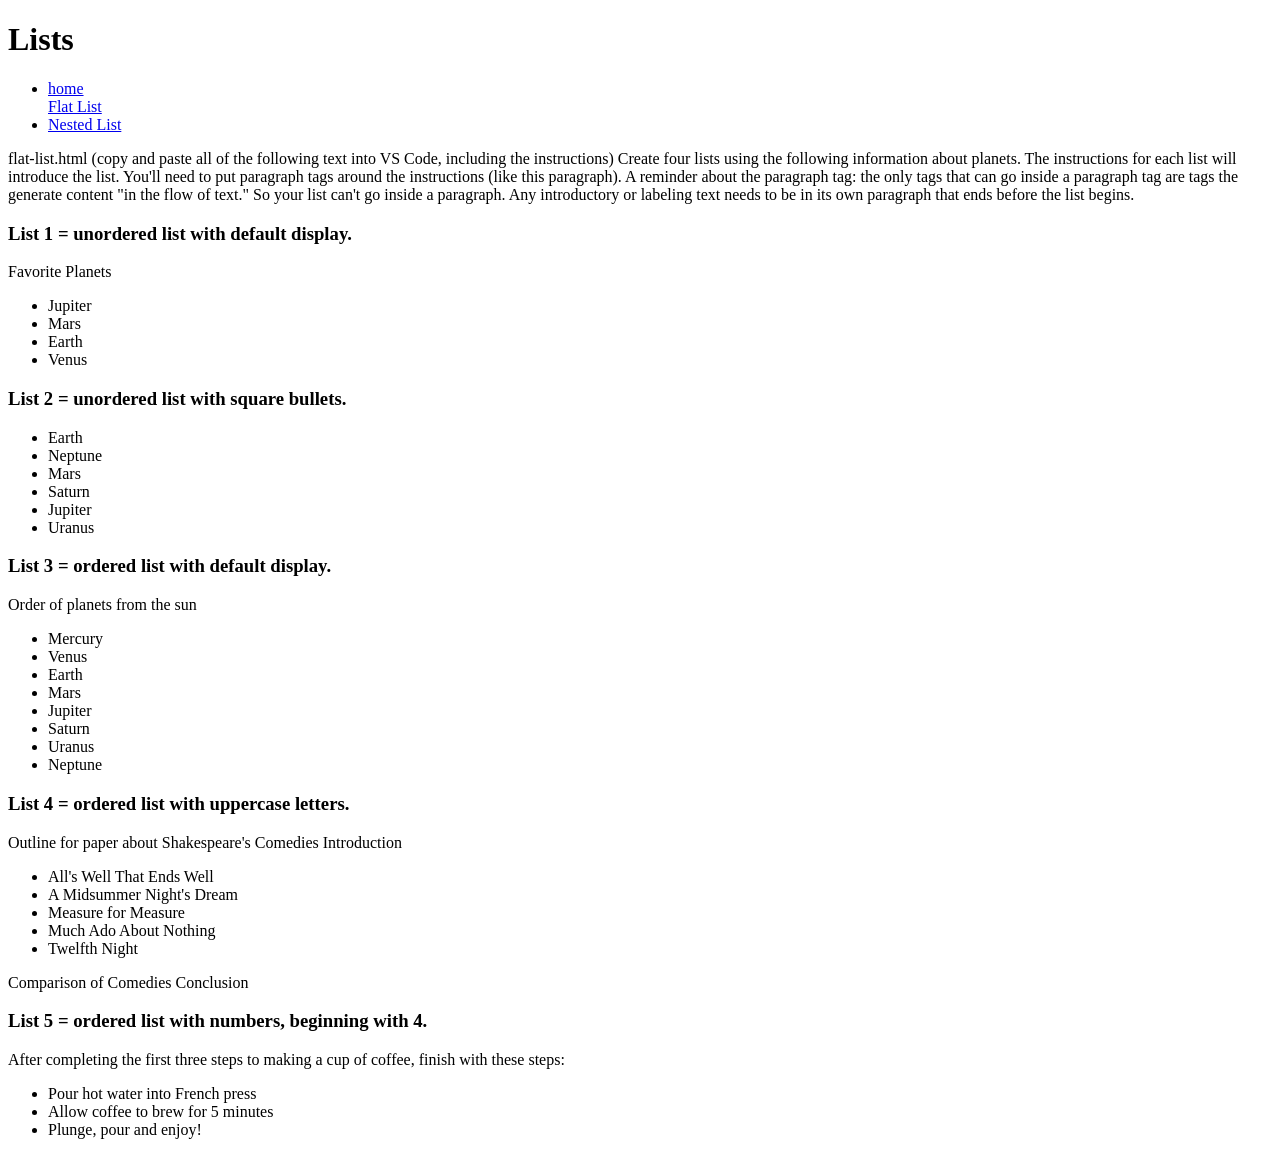
==== flat-list.html @ 063c4210 "added content" ====
<!DOCTYPE html>
<html lang="en">
<head>
    <meta charset="UTF-8">
    <title>Lists</title>
    <link rel="stylesheet" href="style.css">
    </head>

<body>
    <h1>Lists</h1>  
<ul>
<li>
    <a href="index.html">home</a>
</li>
    <a href="flat-list.html">Flat List</a>
</li>
<li>
    <a href="nested-list.html">Nested List</a>
</li>
</ul>
flat-list.html
(copy and paste all of the following text into VS Code, including the instructions)

Create four lists using the following information about planets. The instructions for each list will introduce the list. You'll need to put paragraph tags around the instructions (like this paragraph). A reminder about the paragraph tag: the only tags that can go inside a paragraph tag are tags the generate content "in the flow of text." So your list can't go inside a paragraph. Any introductory or labeling text needs to be in its own paragraph that ends before the list begins.

<h3>List 1 = unordered list with default display.</h3>

<p>Favorite Planets</p>
<ul>
    <li>Jupiter</li>
    <li>Mars</li>
    <li>Earth</li>
    <li>Venus</li>
</ul>
<h3>List 2 = unordered list with square bullets.</h3>
<ul>
    <li>Earth</li>
    <li>Neptune</li>
    <li>Mars</li>
    <li>Saturn</li>
    <li>Jupiter</li>
    <li>Uranus</li>
</ul>
</ul>
<h3>List 3 = ordered list with default display.</h3>

<p>Order of planets from the sun</p>
<ul>
    <li>Mercury</li>
    <li>Venus</li>
    <li>Earth</li>
    <li>Mars</li>
    <li>Jupiter</li>
    <li>Saturn</li>
    <li>Uranus</li>
    <li>Neptune</li>
</ul>
<h3>List 4 = ordered list with uppercase letters.</h3>

Outline for paper about Shakespeare's Comedies

Introduction
<ul>
    <li>All's Well That Ends Well</li>
    <li>A Midsummer Night's Dream</li>
    <li>Measure for Measure</li>
    <li>Much Ado About Nothing</li>
    <li>Twelfth Night</li>
</ul>
Comparison of Comedies
Conclusion
<h3>List 5 = ordered list with numbers, beginning with 4.</h3>

After completing the first three steps to making a cup of coffee, finish with these steps:

<ul>
    <li>Pour hot water into French press</li>
    <li>Allow coffee to brew for 5 minutes</li>
    <li>Plunge, pour and enjoy!</li>
</ul>


    </body>

</html>
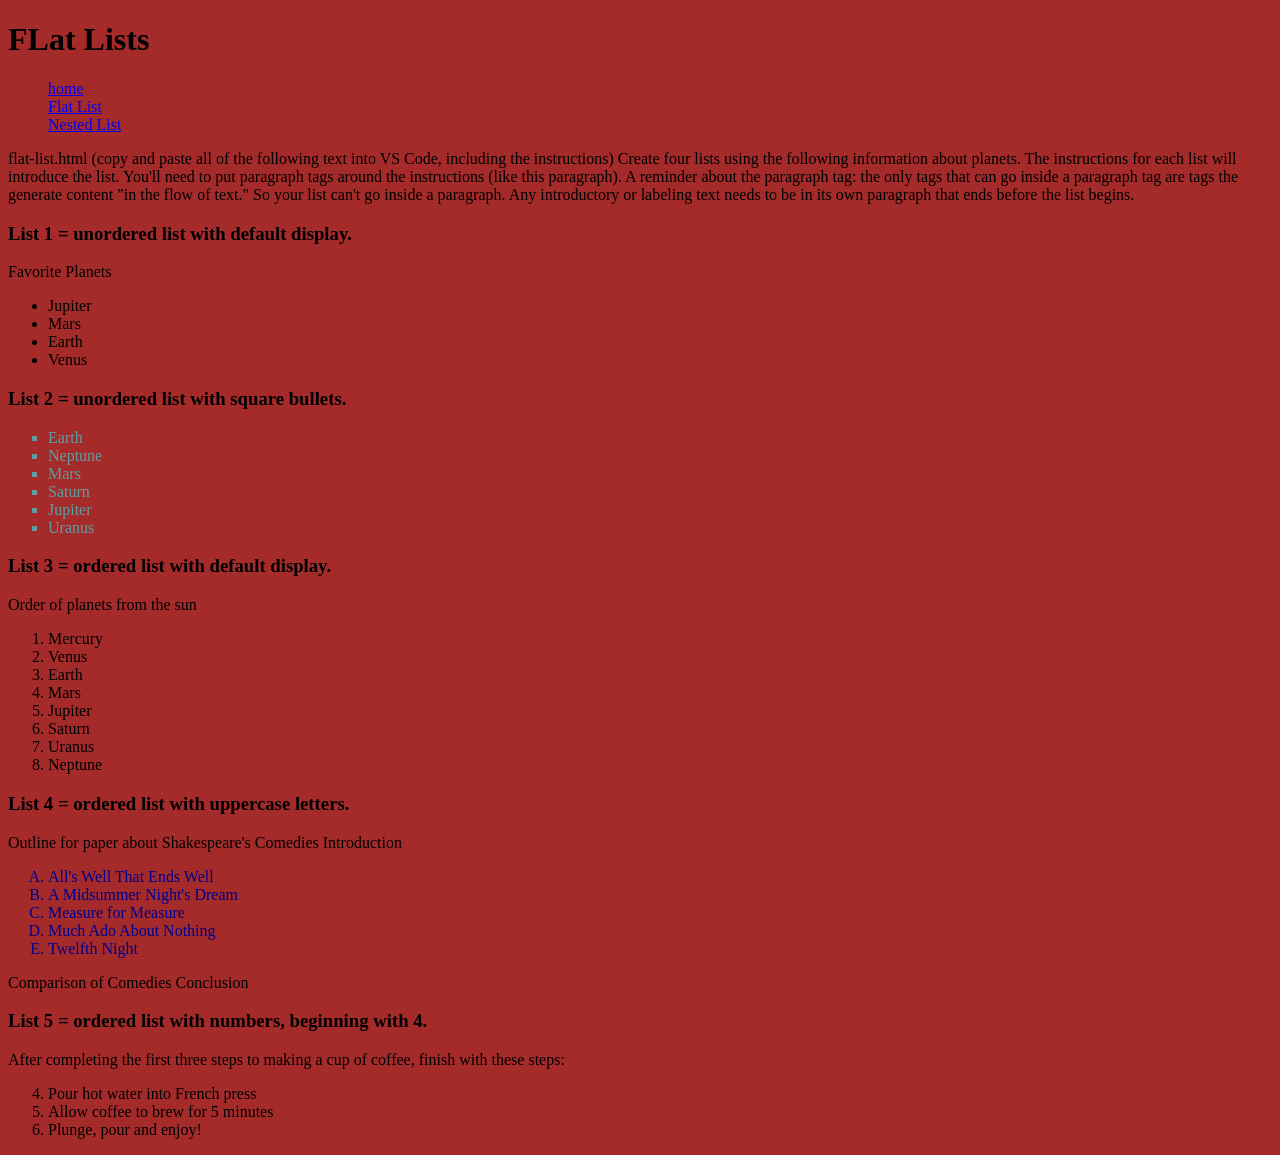
==== commit d6b77c52: "more list" ====
--- a/flat-list.html
+++ b/flat-list.html
@@ -3,12 +3,12 @@
 <head>
     <meta charset="UTF-8">
     <title>Lists</title>
-    <link rel="stylesheet" href="style.css">
+    <link rel="stylesheet" href="styles.css">
     </head>
 
 <body>
-    <h1>Lists</h1>  
-<ul>
+    <h1> FLat Lists</h1>  
+<ul class="nav">
 <li>
     <a href="index.html">home</a>
 </li>
@@ -33,7 +33,7 @@
     <li>Venus</li>
 </ul>
 <h3>List 2 = unordered list with square bullets.</h3>
-<ul>
+<ul class="square-list">
     <li>Earth</li>
     <li>Neptune</li>
     <li>Mars</li>
@@ -45,7 +45,7 @@
 <h3>List 3 = ordered list with default display.</h3>
 
 <p>Order of planets from the sun</p>
-<ul>
+<ol>
     <li>Mercury</li>
     <li>Venus</li>
     <li>Earth</li>
@@ -54,30 +54,30 @@
     <li>Saturn</li>
     <li>Uranus</li>
     <li>Neptune</li>
-</ul>
+</ol>
 <h3>List 4 = ordered list with uppercase letters.</h3>
 
 Outline for paper about Shakespeare's Comedies
 
 Introduction
-<ul>
+<ol class="letters-list">
     <li>All's Well That Ends Well</li>
     <li>A Midsummer Night's Dream</li>
     <li>Measure for Measure</li>
     <li>Much Ado About Nothing</li>
     <li>Twelfth Night</li>
-</ul>
+</ol>
 Comparison of Comedies
 Conclusion
 <h3>List 5 = ordered list with numbers, beginning with 4.</h3>
 
 After completing the first three steps to making a cup of coffee, finish with these steps:
 
-<ul>
+<ol start="4"> 
     <li>Pour hot water into French press</li>
     <li>Allow coffee to brew for 5 minutes</li>
     <li>Plunge, pour and enjoy!</li>
-</ul>
+</ol>
 
 
     </body>
--- a/styles.css
+++ b/styles.css
@@ -0,0 +1,15 @@
+html {
+    background-color:brown; 
+}
+
+.square-list{
+    list-style-type:square;
+    color:cadetblue; 
+}
+.letters-list{
+    list-style-type:upper-alpha;
+    color:darkblue; 
+}
+.nav{ 
+    list-style-type:none;
+}
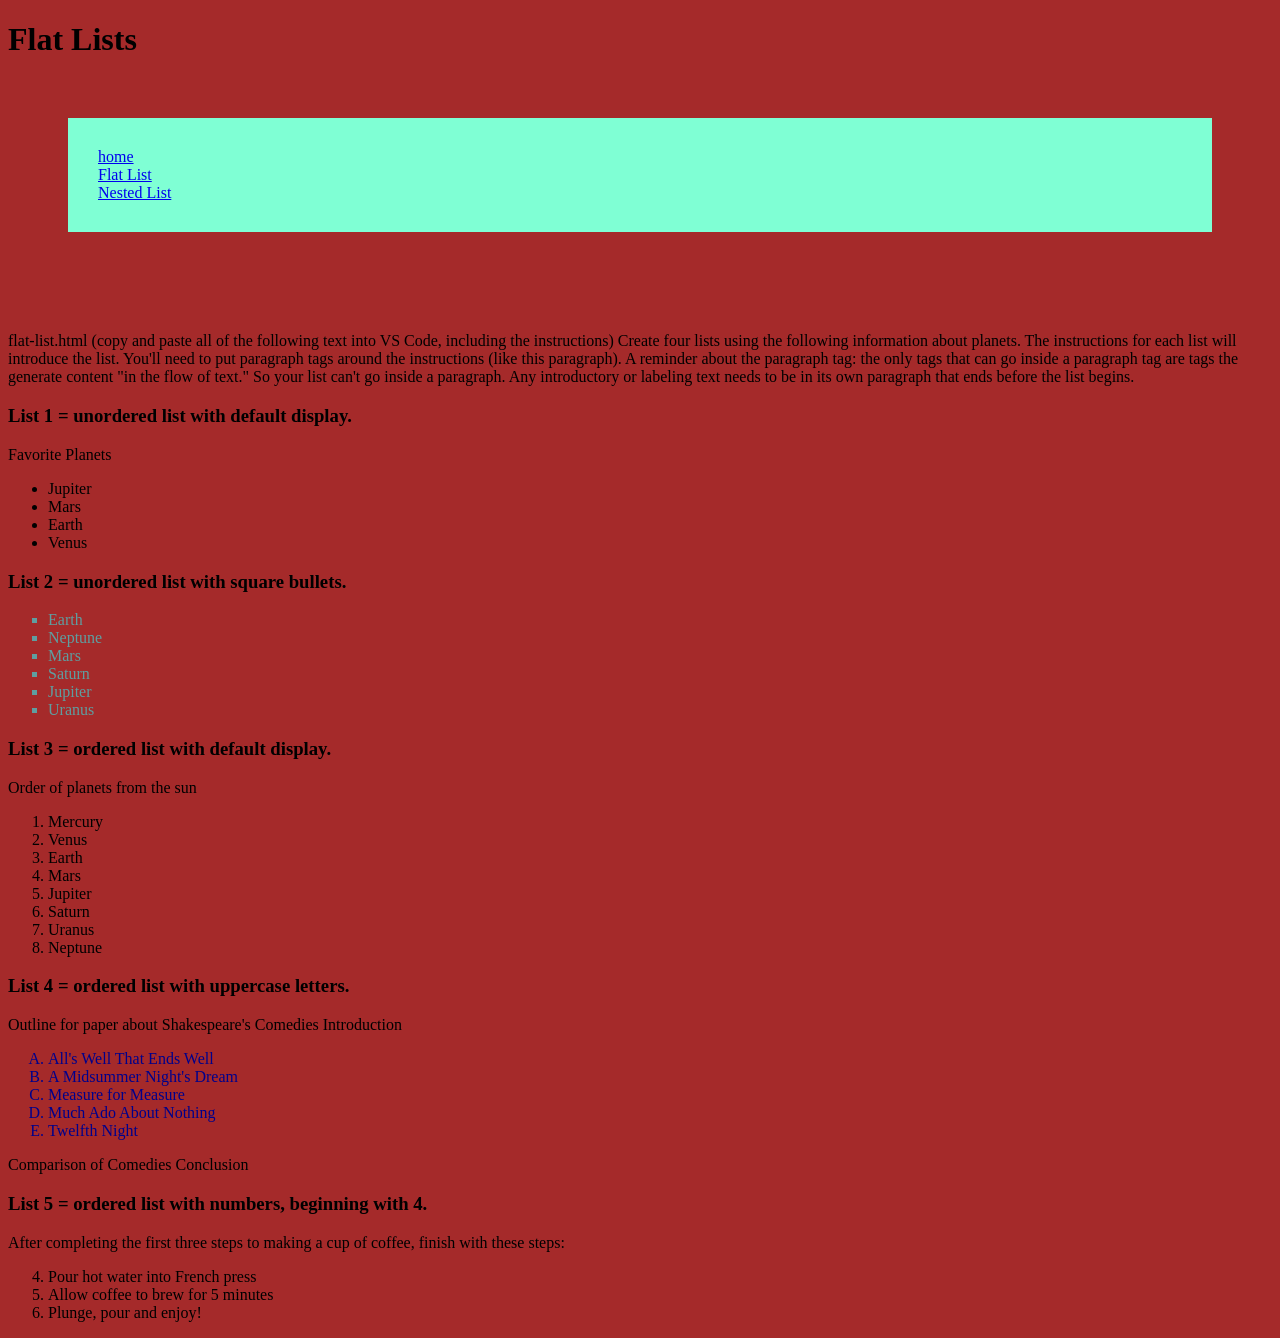
==== commit 75b69fef: "styles fixing" ====
--- a/flat-list.html
+++ b/flat-list.html
@@ -7,7 +7,7 @@
     </head>
 
 <body>
-    <h1> FLat Lists</h1>  
+    <h1> Flat Lists</h1>  
 <ul class="nav">
 <li>
     <a href="index.html">home</a>
--- a/styles.css
+++ b/styles.css
@@ -12,4 +12,8 @@
 }
 .nav{ 
     list-style-type:none;
+    background-color: aquamarine;
+    padding: 30px;
+    margin: 60px; 
+    margin-bottom: 100px;
 }
